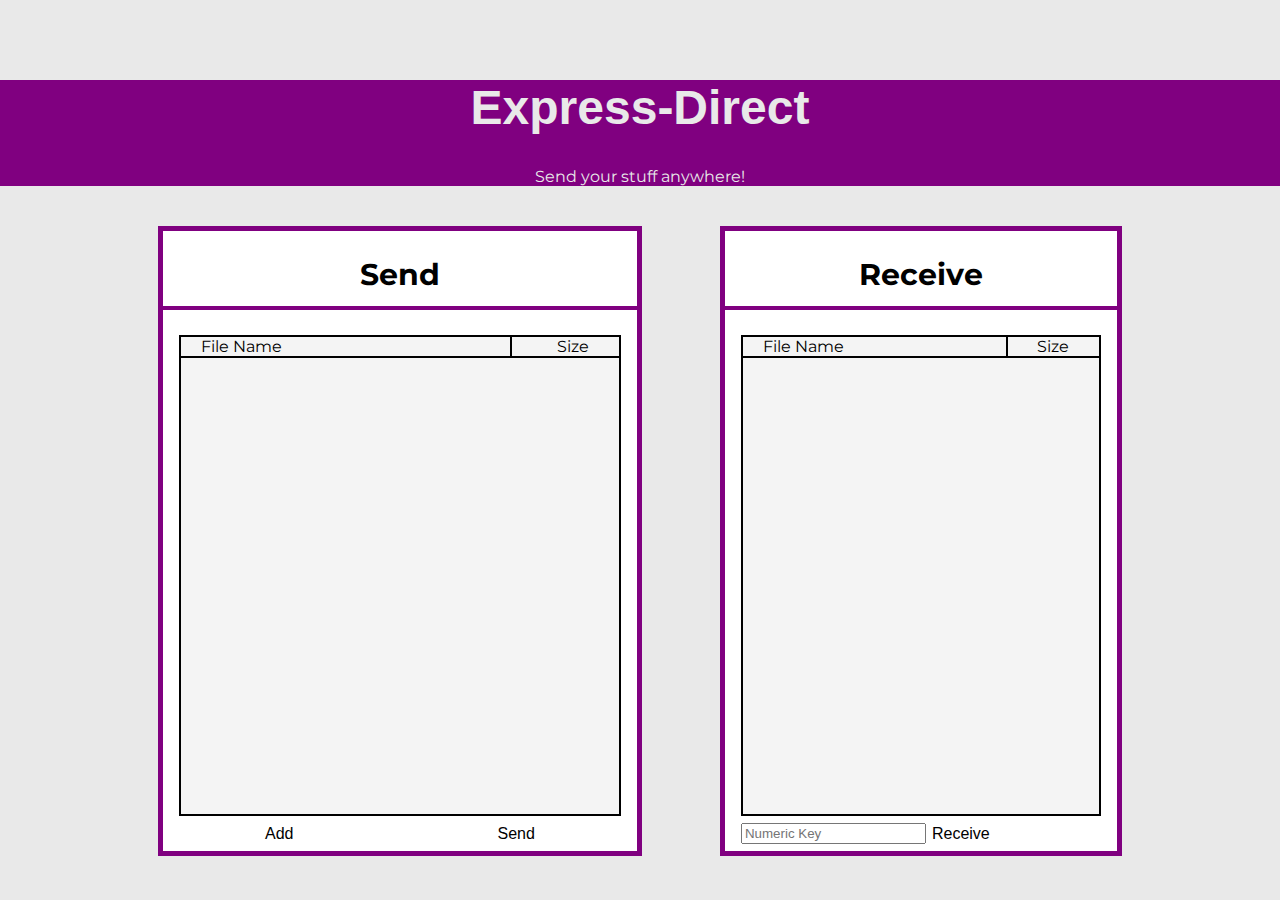
==== Client/index.html @ cbd878ea "Seperated Server and Client models" ====
<!DOCTYPE html>
<html lang="en">
<head>
    <meta charset="UTF-8">
    <meta name="viewport" content="width=device-width, initial-scale=1.0">
    <meta http-equiv="X-UA-Compatible" content="ie=edge">
    <title>Express-Direct</title>
    <link rel="shortcut icon" href="images/icon.png" type="image/x-icon">
    <link rel="stylesheet" href="css/master.css">
    <link href="https://fonts.googleapis.com/css?family=Montserrat&display=swap" rel="stylesheet"> 

</head>
<body>
    <nav></nav>
    
    <section class="mainContent">
        
        <header>
            <h1>Express-Direct</h1>
            <caption id="productCaption">Send your stuff anywhere!</caption>
        </header>
        <main class="flexBox">

            <!-- Send Flex Box -->
            <div class="subFlexBox" id="item">
                <h2 class="titles">Send</h2>
                <div class="fileArea">

                    <div class="contentContainerFlex fileHeader">
                        <div class="fileName fileHeaderInlineBorder" id="fileNamePlacement">File Name</div>
                        <div class="fileSize" id="fileSizePlacement">Size</div>
                    </div>
                    <div class="contentContainerFlex">
                        <div class="fileName">
                            <ol class="fileList" id="sentFile">
                                
                            </ol>
                        </div>
                        <div class="fileSize">
                            <ol class="fileListSize" id="sizes">
                                
                            </ol>
                        </div>
                    </div>
                </div>
                <div class="buttonContainerFlex">
                    
                        <input class="sendButtons" id="fileInput" type="button" value="Add">
                    
                    <input class="sendButtons" type="button" value="Send">
                </div>
            </div>
            

            <!-- receieve Flex Box -->
            <div class="subFlexBox" id="item">
                <h2 class="titles">Receive</h2>

                <div class="fileArea">

                    <div class="contentContainerFlex fileHeader">
                        <div class="fileName fileHeaderInlineBorder" id="fileNamePlacement">File Name</div>
                        <div class="fileSize" id="fileSizePlacement">Size</div>
                    </div>
                    <div class="contentContainerFlex">
                        <div class="fileName">
                            <ol class="fileList" id="recieveFile">
                                
                            </ol>
                        </div>
                        <div class="fileSize">
                            <ol class="fileListSize" id="receiveFileSizes">
                            
                            </ol>
                        </div>
                    </div>
                </div>
            
                
                <div class="buttonContainerFlex" id="receiveContainer">
                    <input class="buttonContainer"  type="text" name="value" placeholder="Numeric Key">
                    <button class="receiveButtons" type="button">Receive</button>
                    
                </div>
                
            </div>
        </main>
    </section>

    <section class="banner">

    </section>
    <script src="scripts/sender.js"></script>
    <script src="scripts/receive.js"></script>
</body>
</html>
---- Client/css/master.css ----
body{
    width: 100%;
    margin: 0 auto;
    padding: 0;
    background-color: white;
    font-family: 'Montserrat', sans-serif;
    font-weight: 400;
    background-color: rgb(233, 233, 233);
}

header{
    background-color: purple;
    color: rgb(233, 233, 233);
}

header h1{
    font-family: 'Lucida Sans', 'Lucida Sans Regular', 'Lucida Grande', 'Lucida Sans Unicode', Geneva, Verdana, sans-serif;
    font-size: 48px;
}

.mainContent{
    text-align: center;
    align-content: center;
    margin: 3rem 0;
    height: 80vh;
}

.mainContent main{
    /* border: 2px solid coral; */
    margin: 5rem;
    margin-top: 2.5rem; 
    height: 70vh;
    width: inherit;
}
.flexBox{
    display: flex;
    flex-direction: row;
    justify-content: space-evenly;
}

.subFlexBox{
    display: flex;
    flex-direction: column;
}

#item{
    border: 5px solid purple;
    background-color: white;
    flex: 0 1 35%; 
}

.titles{
    border-bottom: 4px solid purple;
    text-align: center;
    font: bold;
    font-size: 30px;
    flex: 0 0 8%;
}

.fileArea{
    flex: 1 1 80;
    background-color:rgba(226, 226, 226, 0.39);
    height: 53vh;
    margin: 0 1em;
    padding: 0;
    border: 2px solid black;
    float: none;
}

.buttonContainerFlex{
    display: flex;
    flex-direction: row;
    margin: auto;
    
}



.sendButtons{
    background-image: url();
    background: none;
    background-repeat: no-repeat;
    background-position: 50% 50%;
    border: none;
    margin: 0 6em 0 6em;
    font-size: 16px;

    flex: 1 1 50%;
}

#receiveContainer{
    text-align: left;
    margin-left: 1em; 
}
.receiveButtons{
    background-image: url();
    background: none;
    background-repeat: no-repeat;
    background-position: 50% 50%;
    border: none;
    font-size: 16px;
    
    flex: 1 1 50%;
}
/* content global css */
.contentContainerFlex{
    display: flex;
    flex-direction: row;
    width: 100%;
    
    
}

.fileName{
    flex: 1 1 80%;
    text-align: left;
    
}

.fileSize{
    flex: 1 1 20%;
}

/* File Header CSS */
.fileHeader{
    border-bottom: 2px solid black;
}
.fileHeaderInlineBorder{
    border-right: 2px solid black;
}
#fileNamePlacement{
    padding-left: 20px; 
}
#fileSizePlacement{
    text-align: right;
    padding-right: 30px;
}
/* File and Size list */
.fileList{
    padding-left: 20px;
    list-style-type: none;
}
.fileListSize{
    list-style-type: none;
    padding-right: 20px;
}
ol li{
    margin: 0;
    padding: 0;
    list-style: none;
}
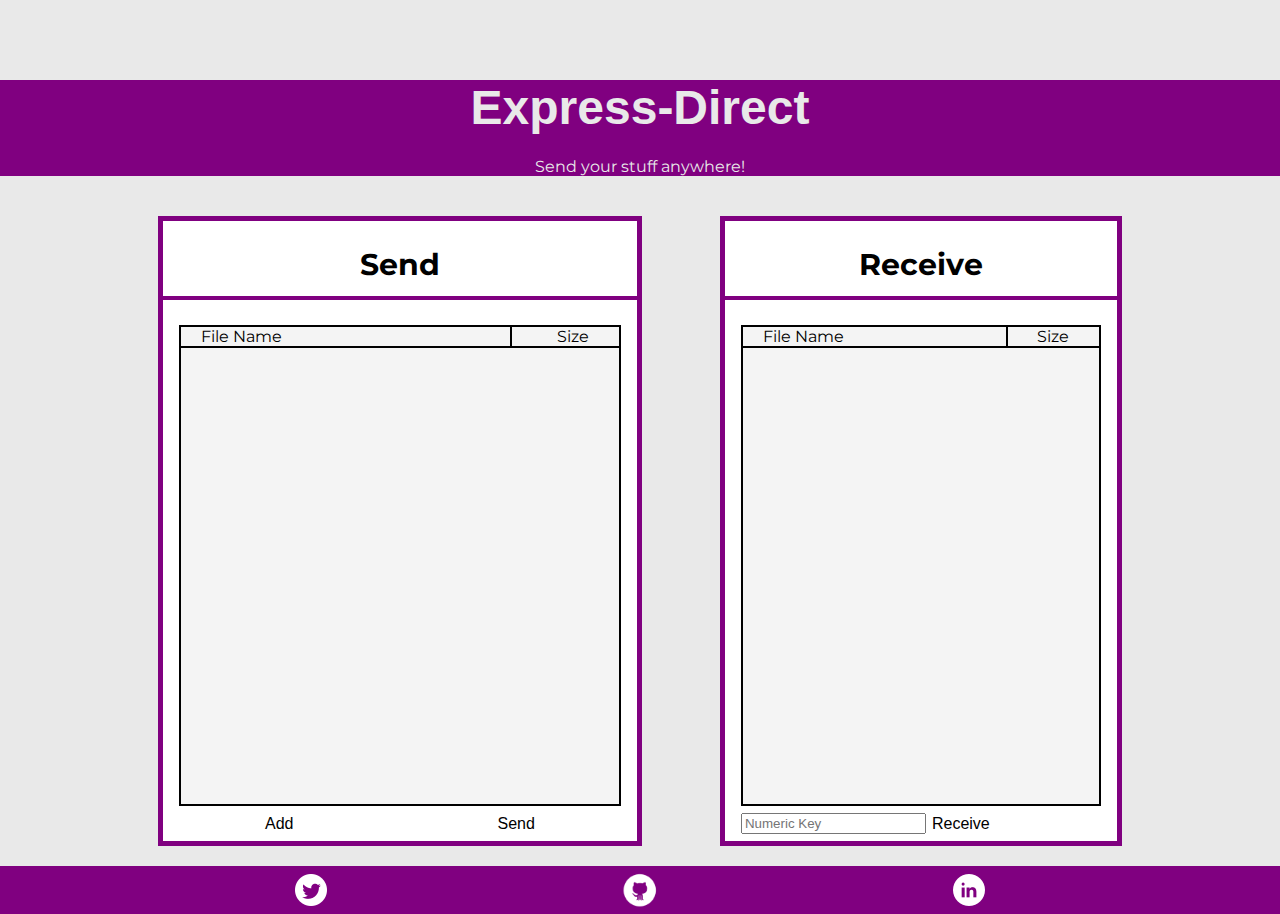
==== commit 0eb2efa7: "added icons and links to bottom of page" ====
--- a/Client/index.html
+++ b/Client/index.html
@@ -87,9 +87,17 @@
         </main>
     </section>
 
-    <section class="banner">
+    <section class="banner flexBox">
+        <!-- email, linkedin, twitter, github -->
+        <div class="links"> <a href="https://twitter.com/JamesKevlin" target="_blank"><img src="images/twitter.png" alt=""></a> </div>
+        
+        <div class="githubLink"> <a href="https://github.com/JamesKev" target="_blank"><img width="36" height="36" src="images/github.png" alt=""></a> </div>
+        <!-- Icon made by https://www.iconfinder.com/neilorangepeel from www.iconfinder.com -->
+        <div class="links"> <a href="https://www.linkedin.com/in/jameskevlin/" target="_blank"><img width="32" height="32" src="images/linkedIn.png" alt=""></a> </div>
+        <!-- Icon made by https://www.iconfinder.com/xinhstudio from www.iconfinder.com -->
+        
+    </section>
 
-    </section>
     <script src="scripts/sender.js"></script>
     <script src="scripts/receive.js"></script>
 </body>
--- a/Client/css/master.css
+++ b/Client/css/master.css
@@ -16,6 +16,16 @@
 header h1{
     font-family: 'Lucida Sans', 'Lucida Sans Regular', 'Lucida Grande', 'Lucida Sans Unicode', Geneva, Verdana, sans-serif;
     font-size: 48px;
+    height: 5vh;
+}
+.banner{
+    
+    position: absolute;
+    background-color: purple;
+    width: 100%;
+    height: 3rem;
+    margin-top: 3.1rem;
+
 }
 
 .mainContent{
@@ -152,5 +162,12 @@
 
 
 
+/* footer section */
+.links{
+    
+    margin-top: 8px;
+}
+.githubLink{
+    margin-top: 6px;
+}
 
-
